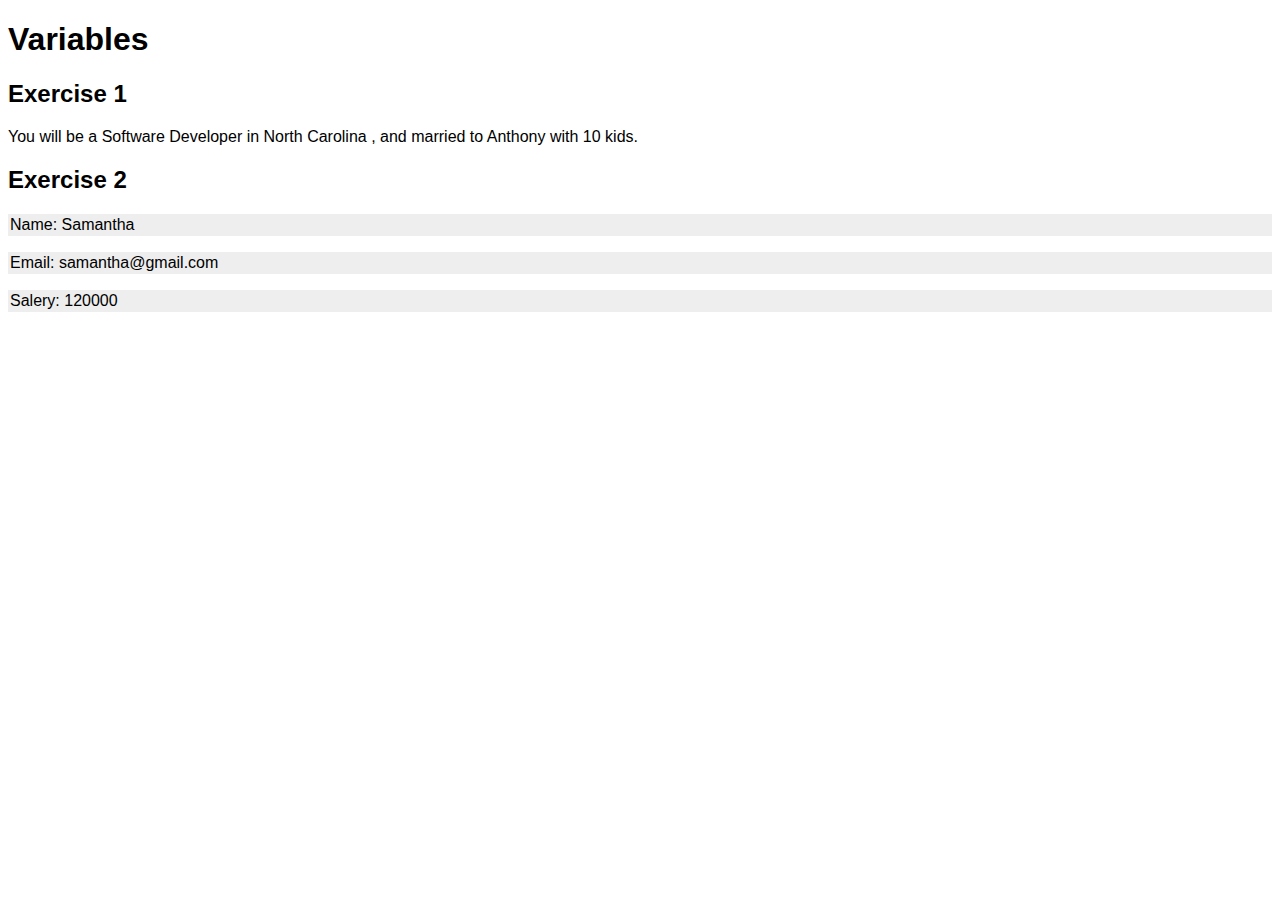
==== variables/index.html @ b7b21d7b "variables" ====
<!DOCTYPE html>
<html lang="en">
<head>
    <meta charset="UTF-8">
    <meta name="viewport" content="width=device-width, initial-scale=1.0">
    <link rel="stylesheet" href="./style.css">
    <title>Variables</title>
</head>
<body>


    <h1>Variables</h1>

    <script src="./scriptPractice.js"></script>


</body>
</html>
---- variables/style.css ----
body{
    font-family: Arial, Helvetica, sans-serif;
}

.details{
    background-color: #eeeeee;
    padding: 2px;
}
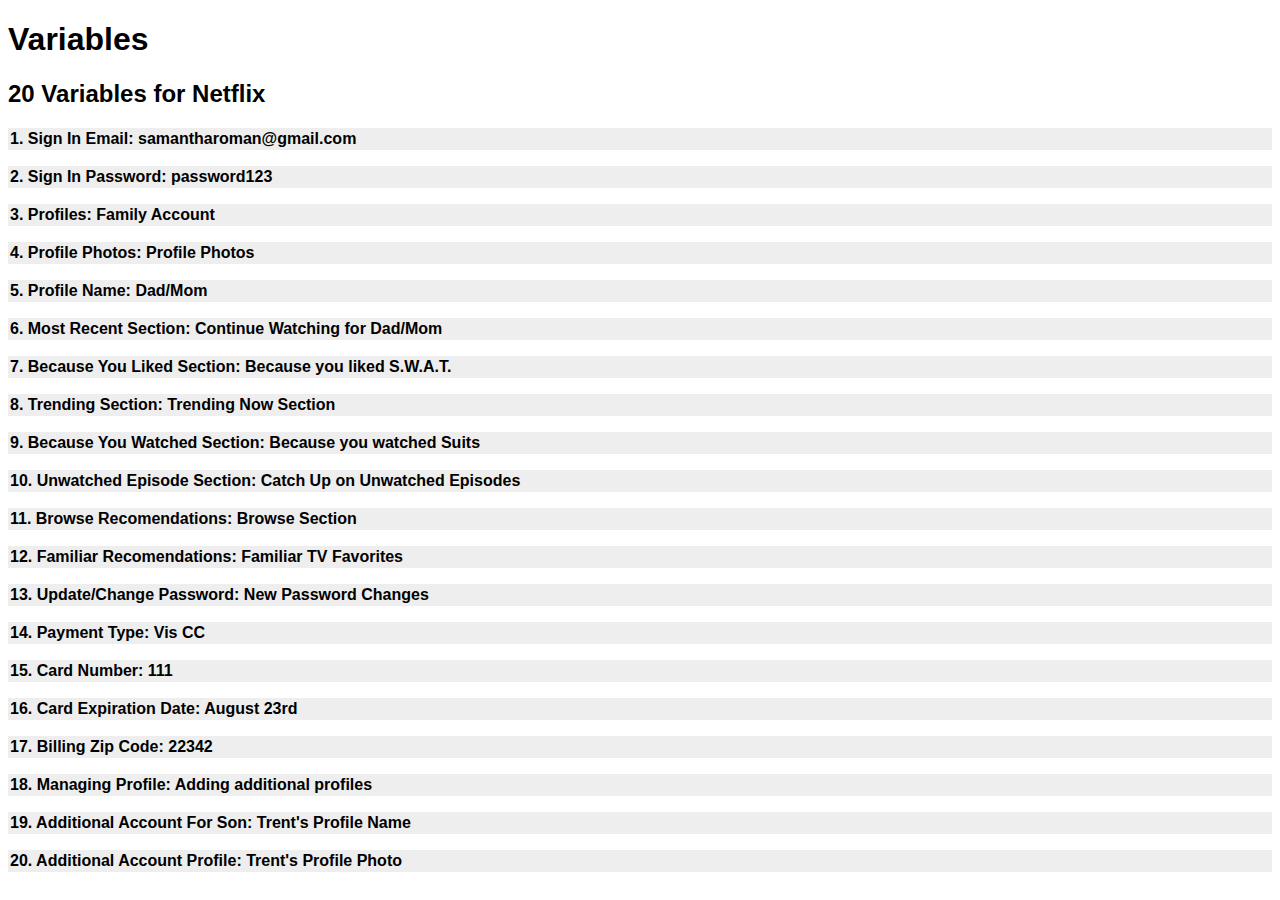
==== commit 1ecee2f1: "Assignment 1 - 20 Variables for Netflix" ====
--- a/variables/index.html
+++ b/variables/index.html
@@ -10,8 +10,11 @@
 
 
     <h1>Variables</h1>
-
-    <script src="./scriptPractice.js"></script>
+<!-- <script src="./scriptPractice.js"></script> -->
+    
+    
+    <script src="./variables.js"></script>
+    
 
 
 </body>
--- a/variables/style.css
+++ b/variables/style.css
@@ -1,5 +1,6 @@
 body{
     font-family: Arial, Helvetica, sans-serif;
+    font-weight: 700;
 }
 
 .details{
